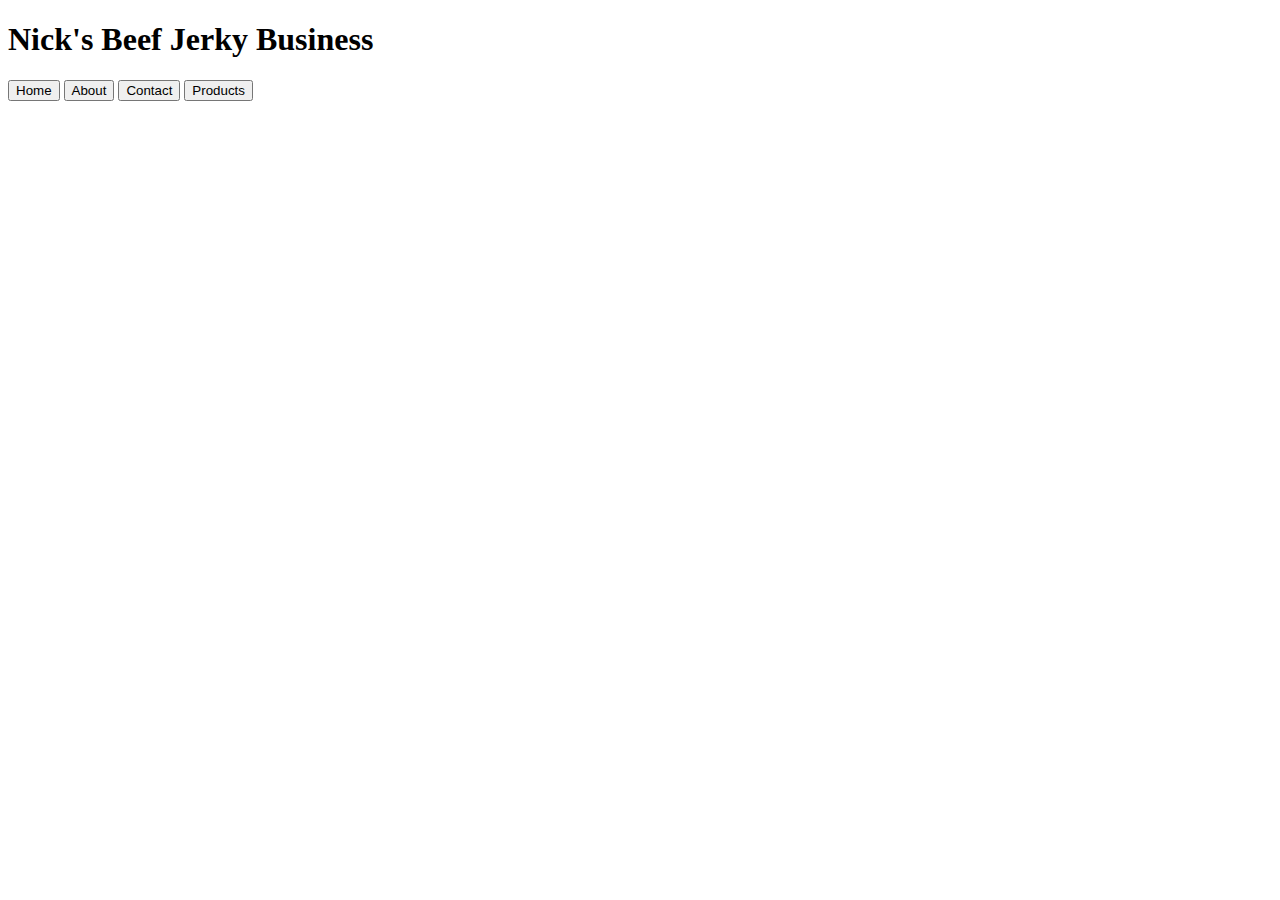
==== index.html @ e1516b80 "added files" ====
<!DOCTYPE html>
<html lang="en">
<head>
    <title>Document</title>
    <link rel="stylesheet" href="./style.css" class="css">
</head>
<body>
    <h1>Nick's Beef Jerky Business</h1>
    <nav>
        <button>Home</button>
        <button>About</button>
        <button>Contact</button>
        <button>Products</button>
    </nav>
</body>
</html>
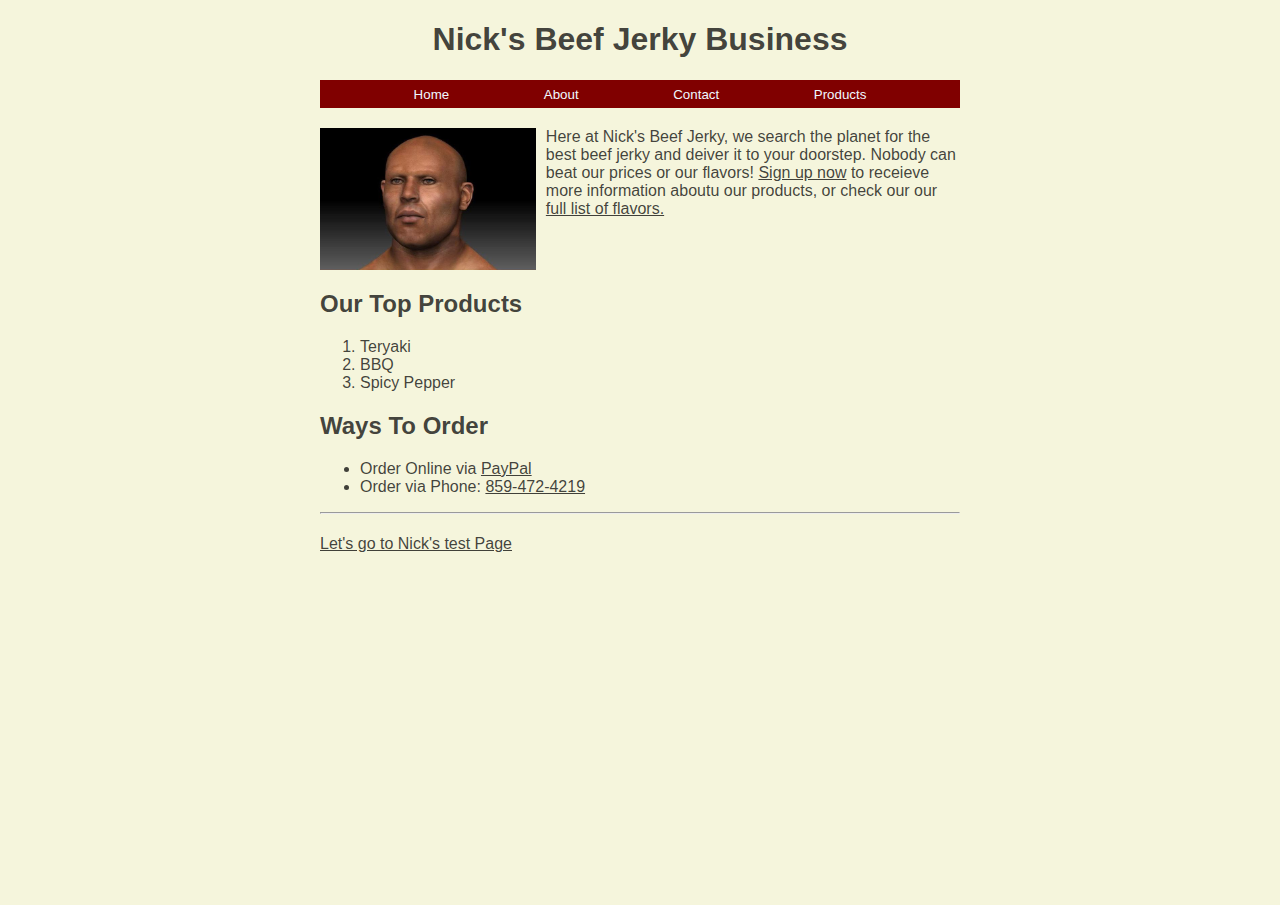
==== commit ec4d1e7e: "unfinshed lab" ====
--- a/index.html
+++ b/index.html
@@ -1,16 +1,44 @@
 <!DOCTYPE html>
 <html lang="en">
 <head>
-    <title>Document</title>
+    <title>Home</title>
     <link rel="stylesheet" href="./style.css" class="css">
 </head>
 <body>
     <h1>Nick's Beef Jerky Business</h1>
     <nav>
-        <button>Home</button>
-        <button>About</button>
-        <button>Contact</button>
-        <button>Products</button>
+        <a href="./index.html"><button>Home</button></a>
+        <a href="https://github.com/AkshatRait"><button>About</button></a>
+        <a href="./signup.html"><button>Contact</button></a>
+        <a href="./menu.html"><button>Products</button></a>
     </nav>
+    <section id = "business-info">
+        <div class="man-img">
+            <img src = "./images/img-a2beae8392617b8c02b85d8b9197fb.jpg"/>
+        </div>
+        <div class="ContentOne">
+        <p>Here at  Nick's Beef Jerky, we search the planet for the best beef jerky and deiver it to your doorstep. Nobody can beat our prices or our flavors! <a href="./signup.html">Sign up now</a> to receieve more information aboutu our products, or check our our <a href="./menu.html">full list of flavors.</a></p>
+            
+        </div>
+        </section>
+        <div class = "sections">
+            <h2>Our Top Products</h2>
+            <ol>
+                <li>Teryaki</li>
+                <li>BBQ</li>
+                <li>Spicy Pepper</li>
+            </ol>
+        </div>
+        <div class = "sections">
+            <h2>Ways To Order</h2>
+            <ul>
+                <li>Order Online via <a href="">PayPal</a></li>
+                <li>Order via Phone: <a href="">859-472-4219</a></li>
+            </ul>
+        </div>
+        <hr>
+        <div class = "sections">
+           <h4></h4> <a href="./test-page.html">Let's go to Nick's test Page</a></h4>
+        </div>
 </body>
 </html>--- a/style.css
+++ b/style.css
@@ -0,0 +1,67 @@
+*{
+    box-sizing: border-box;
+    color: rgba(0, 0, 0, 0.74);
+    font-family:'Franklin Gothic Medium', 'Arial Narrow', Arial, sans-serif;
+}
+
+body{
+    background-color: beige;
+    margin: auto;
+    width: 50%;
+
+    min-height: calc(100vh - 16px);
+    min-width: 500px;
+}
+
+nav{
+    padding: 30px;
+    display: flex;
+    justify-content: space-evenly;
+
+    background-color: maroon;
+    margin-bottom: 20px;
+}
+
+
+.man-img{
+    height: 142px;
+    width: 237px;
+
+    display: flex;
+    justify-content: flex-start;
+} 
+
+
+#business-info{
+    display: flex;
+    }
+
+.ContentOne{
+    display: flex;
+    justify-content: flex-end;
+        
+    padding-left: 10px ;
+    margin-top: 0%;
+    } 
+        
+        
+.ContentOne p{
+   margin-top: 0;
+    }
+
+nav{
+    padding:5px;
+}
+
+
+nav button{
+    border: none;
+    color: aliceblue;
+    background-color: transparent;
+}
+
+
+h1{
+    text-align: center;
+    font-weight: 800;
+}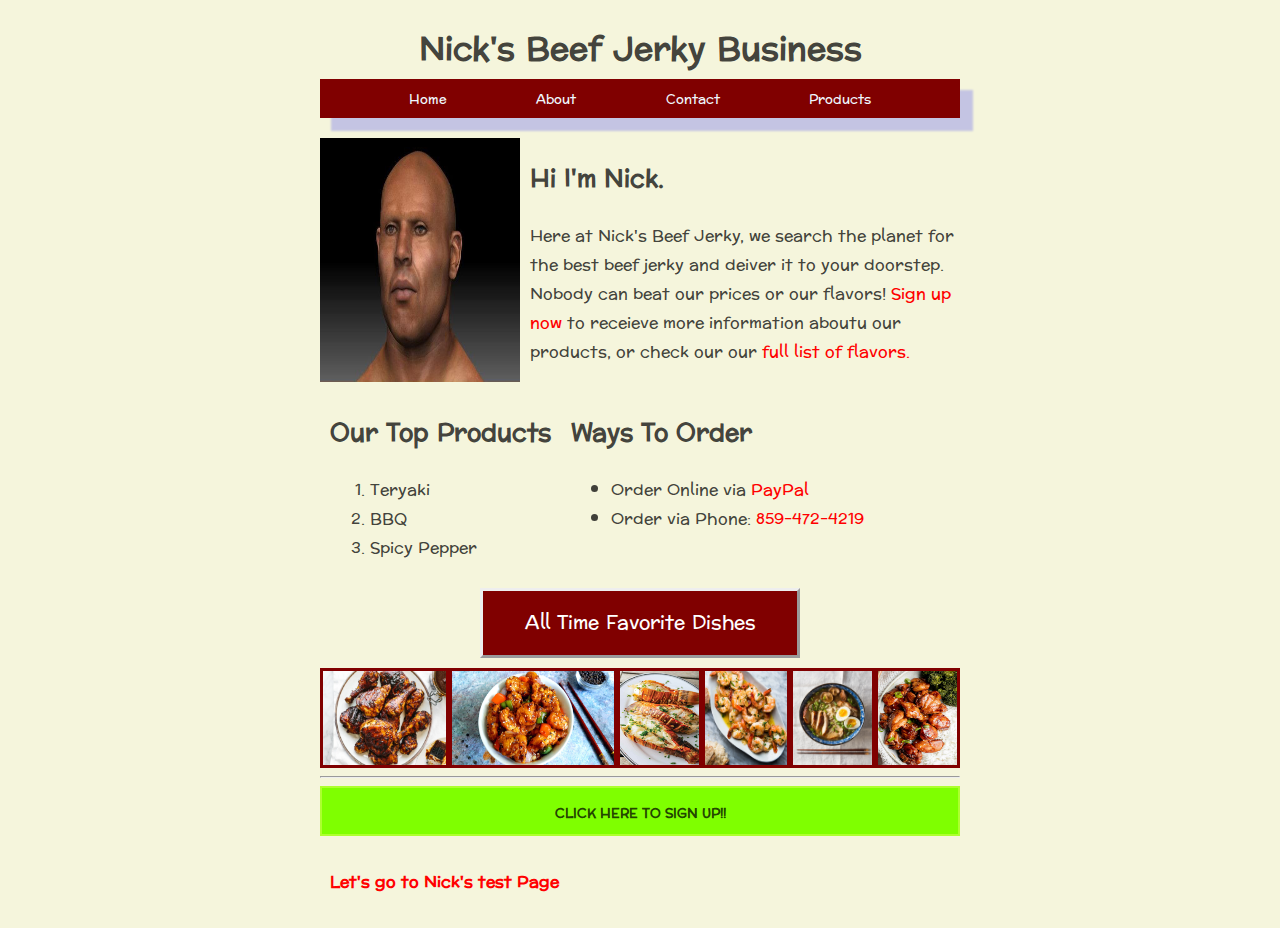
==== commit abaef281: "working on sign up sheet" ====
--- a/index.html
+++ b/index.html
@@ -3,6 +3,9 @@
 <head>
     <title>Home</title>
     <link rel="stylesheet" href="./style.css" class="css">
+    <link rel="preconnect" href="https://fonts.googleapis.com">
+<link rel="preconnect" href="https://fonts.gstatic.com" crossorigin>
+<link href="https://fonts.googleapis.com/css2?family=Preahvihear&display=swap" rel="stylesheet">
 </head>
 <body>
     <h1>Nick's Beef Jerky Business</h1>
@@ -17,10 +20,13 @@
             <img src = "./images/img-a2beae8392617b8c02b85d8b9197fb.jpg"/>
         </div>
         <div class="ContentOne">
+            <div class="flexinflex">
+            <h2>Hi I'm Nick.</h2>
         <p>Here at  Nick's Beef Jerky, we search the planet for the best beef jerky and deiver it to your doorstep. Nobody can beat our prices or our flavors! <a href="./signup.html">Sign up now</a> to receieve more information aboutu our products, or check our our <a href="./menu.html">full list of flavors.</a></p>
-            
+            </div>
         </div>
         </section>
+        <div class=" flex-container">
         <div class = "sections">
             <h2>Our Top Products</h2>
             <ol>
@@ -36,9 +42,21 @@
                 <li>Order via Phone: <a href="">859-472-4219</a></li>
             </ul>
         </div>
+    </div>
+    <h3>All Time Favorite Dishes</h3>
+    <div class="gallery">
+        
+        <img src="./images/bbq.jpg" alt="" srcset="">
+        <img src="./images/spciypepper.jpg" alt="" srcset="">
+        <img src="./images/lobster.jpg" alt="" srcset="">
+        <img src="./images/shrimp.jpg" alt="" srcset="">
+        <img src="./images/simple-homemade-chicken-ramen-fork-knife-swoon-01.jpg" alt="" srcset="">
+        <img src="./images/teryaki.jpg" alt="" srcset="">
+    </div>
         <hr>
+       <a href="./signup.html"><button class="sign-up-button" ><p>CLICK HERE TO SIGN UP!!</p></button>
         <div class = "sections">
-           <h4></h4> <a href="./test-page.html">Let's go to Nick's test Page</a></h4>
+           <h4> <a href="./test-page.html">Let's go to Nick's test Page</a></h4>
         </div>
 </body>
 </html>--- a/style.css
+++ b/style.css
@@ -1,7 +1,9 @@
+
+
 *{
     box-sizing: border-box;
     color: rgba(0, 0, 0, 0.74);
-    font-family:'Franklin Gothic Medium', 'Arial Narrow', Arial, sans-serif;
+    font-family: 'Preahvihear', sans-serif;
 }
 
 body{
@@ -24,13 +26,16 @@
 
 
 .man-img{
-    height: 142px;
-    width: 237px;
+    
 
     display: flex;
     justify-content: flex-start;
 } 
 
+.man-img img{
+    height: auto;
+    width: 200px;   
+}
 
 #business-info{
     display: flex;
@@ -51,6 +56,7 @@
 
 nav{
     padding:5px;
+    box-shadow: 12px 12px 2px 1px rgba(0, 0, 255, .2);
 }
 
 
@@ -62,6 +68,77 @@
 
 
 h1{
+    margin-bottom: 0;
     text-align: center;
-    font-weight: 800;
-}+    font-weight: 1100;
+}
+
+.flex-container{
+    display: flex;
+}
+
+.sections{
+ padding:10px;
+}
+
+a{
+    color: red;
+    text-decoration: none;
+}
+
+.gallery{
+    display: flex;
+    justify-content:space-evenly;
+    gap: 0;
+   
+}
+
+.gallery img{
+    min-width: 85px;
+    height: 100px; 
+    border-style: solid;
+    border-color: maroon;
+    border-width: 3px;
+}
+
+div + h3{
+    background-color:maroon;
+    color:white;
+    font-weight: 200 !important;
+}
+
+.flexinflex{
+    display: flex;
+    flex-direction: column;    
+}
+
+h3{
+    padding: 15px 0 15px 0 ;
+    margin: auto;
+    margin-bottom: 10px;
+
+    width: 50%;
+    text-align: center;
+
+    border-style: outset;
+    
+}
+
+
+
+button.sign-up-button{
+    background-color: chartreuse;
+    width: 100%;
+    height: 50px;
+
+    font-weight: bold;
+    border-color: greenyellow;
+    border-style: solid;
+}
+
+button.sign-up-button:hover{
+    width: 101%;
+    height: 55px;
+    transition: 2s;
+    box-shadow: 12px 12px 2px 1px rgba(0, 253, 55, 0.644);
+}
